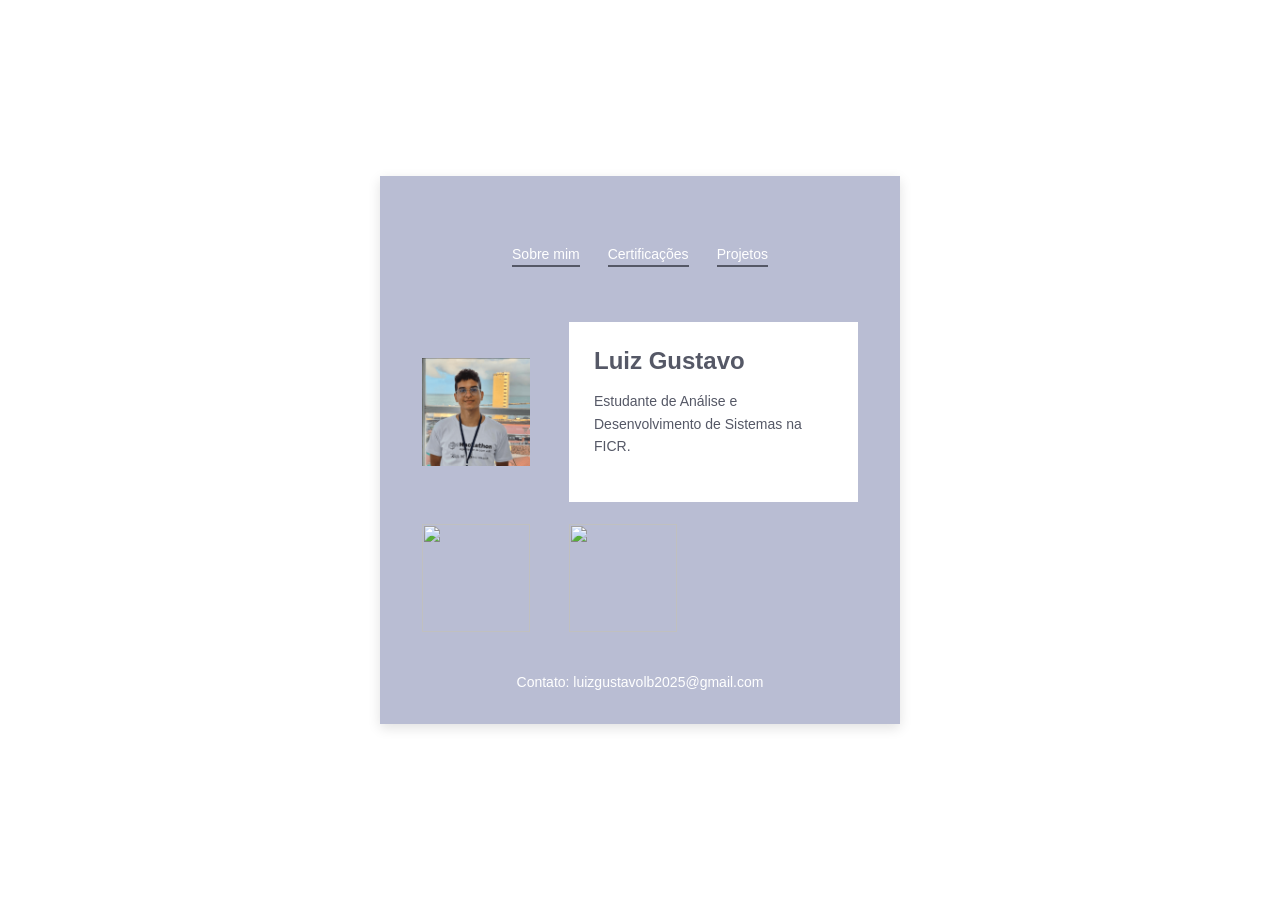
==== index.html @ f951f21f "first commit" ====
<!DOCTYPE html>
<html lang="pt-BR">
<head>
    <meta charset="UTF-8">
    <meta name="viewport" content="width=device-width, initial-scale=1.0">
    <link rel="stylesheet" href="stylesheet.css">
    <title>Luiz Gustavo | Portfólio</title>
</head>
<body>
    <div class="portfolio">
        <nav>
            <a href="index.html">Sobre mim</a>
            <a href="certificacoes.html">Certificações</a>
            <a href="projetos.html">Projetos</a>
        </nav>

        <main>
            <section id="sobre" class="apresentacao">
                <img src="foto_34.png" alt="Foto de Luiz Gustavo">

                <div class="conteudo">
                    <h1>Luiz Gustavo</h1>
                    <p>
                        Estudante de Análise e Desenvolvimento de Sistemas
                        na FICR.
                    </p>
                </div>
                <div>
                    <a href="https://www.linkedin.com/in/luiz-gustavo-p/" target="_blank">
                    <img src="https://skillicons.dev/icons?i=linkedin" />
                    </a>
                </div>
                <div>
                    <a href="https://github.com/CostelaGit" target="_blank">
                    <img src="https://skillicons.dev/icons?i=github" />
                    </a>
                </div>
            </section>
        </main>

        <footer>
            <p>Contato: luizgustavolb2025@gmail.com</p>
        </footer>
    </div>
</body>
</html>
---- stylesheet.css ----
* {
    box-sizing: border-box;
}

html {
    scroll-behavior: smooth;
}

body {
    margin: 0;
    min-height: 100vh;
    display: flex;
    align-items: center;
    justify-content: center;
    font-family: Arial, sans-serif;
    background: #ffffff;
    color: #ffffff;
}

.portfolio {
    width: min(520px, 90%);
    min-height: 455px;
    padding: 70px 42px 30px;
    background: #b9bdd3;
    box-shadow: 0 4px 12px rgb(0 0 0 / 12%);
}

nav {
    display: flex;
    justify-content: center;
    gap: 28px;
    margin-bottom: 55px;
}

nav a {
    padding-bottom: 3px;
    color: #ffffff;
    text-decoration: none;
    border-bottom: 2px solid #555866;
    font-size: 14px;
}

nav a:hover {
    color: #555866;
}

.apresentacao {
    display: grid;
    grid-template-columns: 125px 1fr;
    gap: 22px;
    align-items: center;
}

.apresentacao img {
    width: 108px;
    height: 108px;
    object-fit: cover;
}

.conteudo {
    min-height: 180px;
    padding: 25px;
    background: #ffffff;
    color: #555866;
}

h1 {
    margin: 0 0 15px;
    font-size: 24px;
}

h2 {
    margin-top: 45px;
    font-size: 22px;
}

p {
    line-height: 1.6;
    font-size: 14px;
}

footer {
    margin-top: 35px;
    text-align: center;
}

footer p {
    margin: 0;
}

@media (max-width: 600px) {
    .portfolio {
        padding: 40px 25px 25px;
    }

    nav {
        gap: 12px;
    }

    nav a {
        font-size: 12px;
    }

    .apresentacao {
        grid-template-columns: 1fr;
    }

    .apresentacao img {
        margin: auto;
    }
}
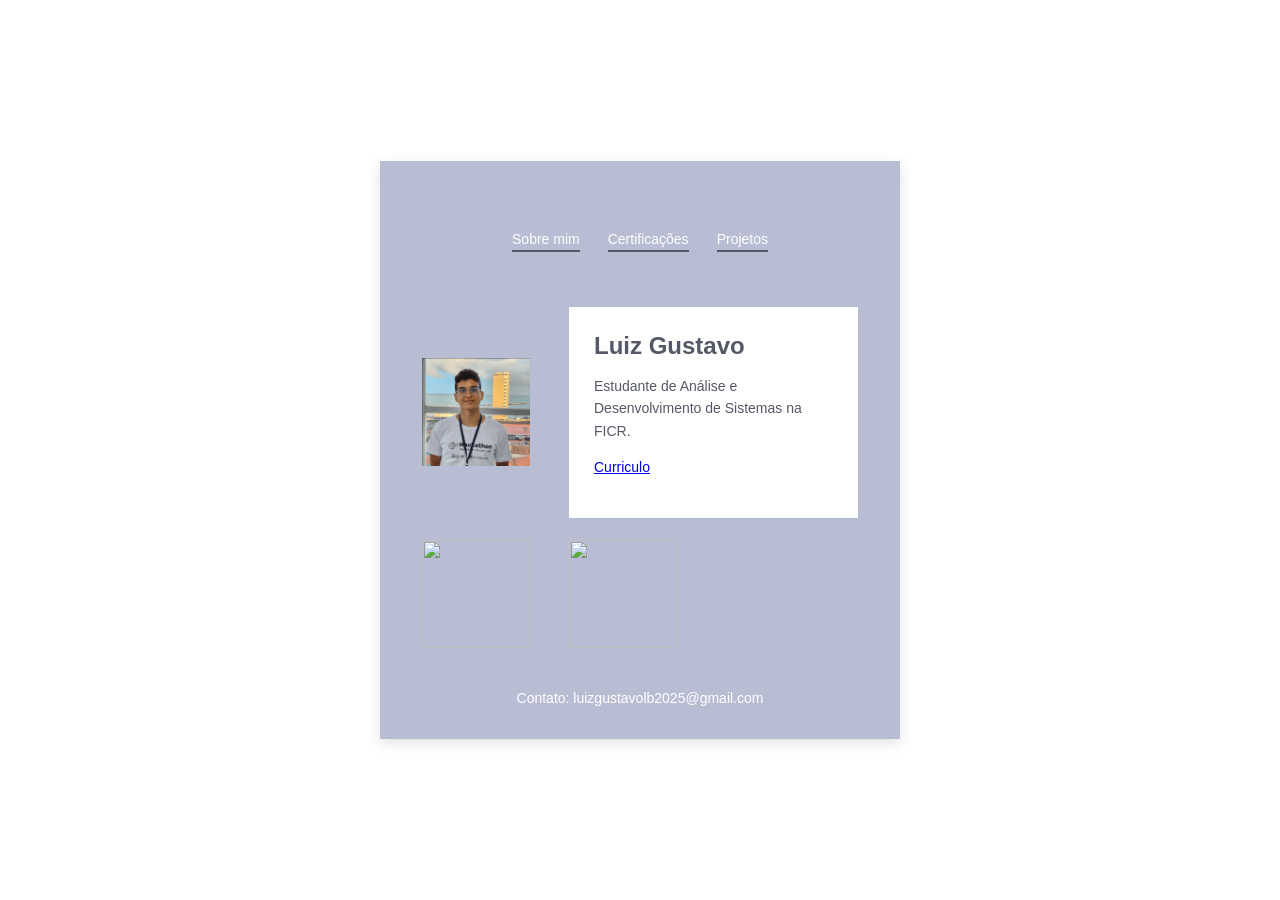
==== commit a8301f59: "modified:   index.html" ====
--- a/index.html
+++ b/index.html
@@ -1,11 +1,13 @@
 <!DOCTYPE html>
 <html lang="pt-BR">
+
 <head>
     <meta charset="UTF-8">
     <meta name="viewport" content="width=device-width, initial-scale=1.0">
     <link rel="stylesheet" href="stylesheet.css">
     <title>Luiz Gustavo | Portfólio</title>
 </head>
+
 <body>
     <div class="portfolio">
         <nav>
@@ -24,15 +26,16 @@
                         Estudante de Análise e Desenvolvimento de Sistemas
                         na FICR.
                     </p>
+                    <p><a href="https://docs.google.com/document/d/1E36CiFPSkiIh7ZCrXzx_bW3BkW_yOGWLFiGQ40H7_lo/edit?usp=sharing">Curriculo</a></p>
                 </div>
-                <div>
+                <div class="linkedin">
                     <a href="https://www.linkedin.com/in/luiz-gustavo-p/" target="_blank">
-                    <img src="https://skillicons.dev/icons?i=linkedin" />
+                        <img src="https://skillicons.dev/icons?i=linkedin" />
                     </a>
                 </div>
-                <div>
+                <div class="github">
                     <a href="https://github.com/CostelaGit" target="_blank">
-                    <img src="https://skillicons.dev/icons?i=github" />
+                        <img src="https://skillicons.dev/icons?i=github" />
                     </a>
                 </div>
             </section>
@@ -43,4 +46,5 @@
         </footer>
     </div>
 </body>
+
 </html>
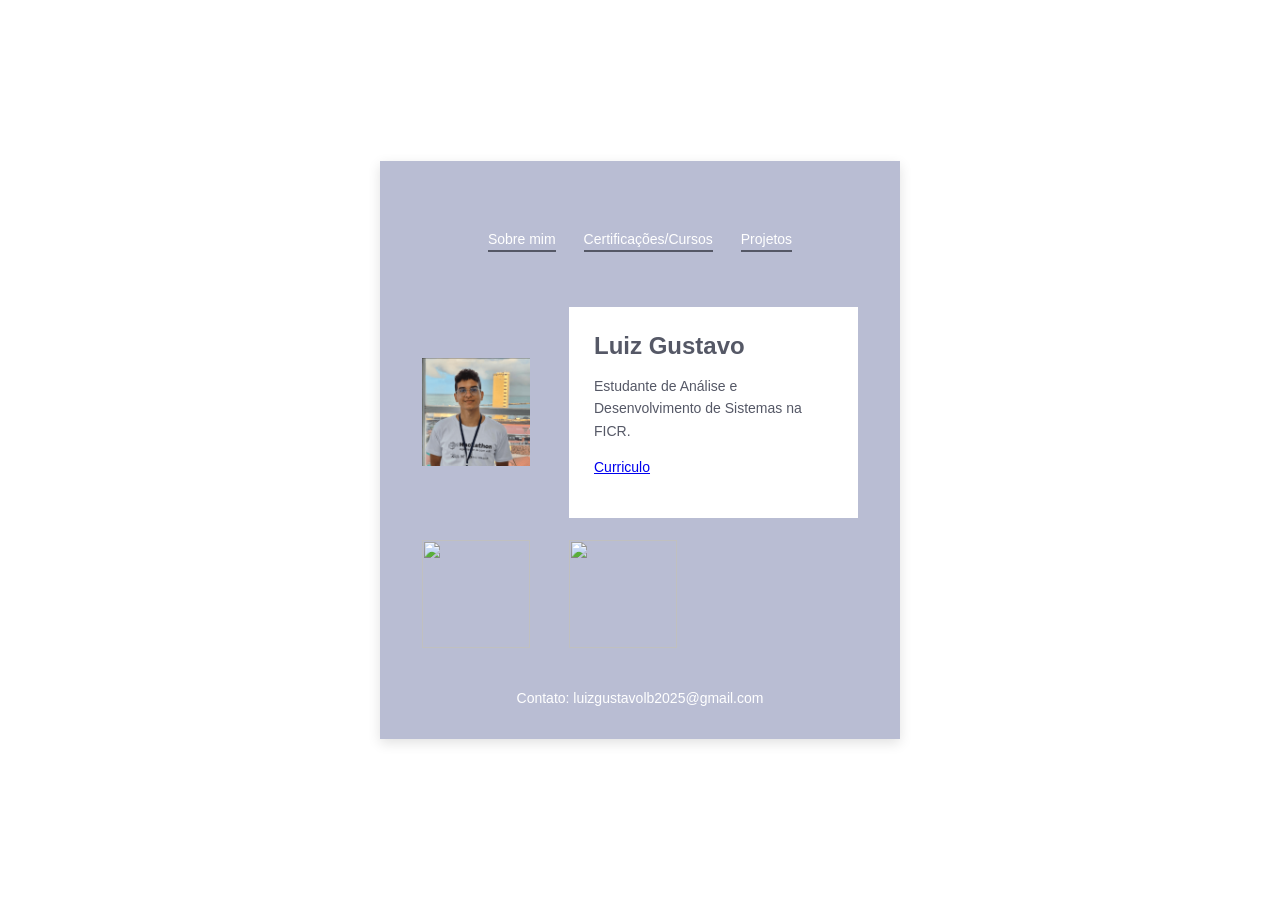
==== commit 3adaafae: "modified:   certificacoes.html 	modified:   index.html 	modified:   projetos.html" ====
--- a/index.html
+++ b/index.html
@@ -12,7 +12,7 @@
     <div class="portfolio">
         <nav>
             <a href="index.html">Sobre mim</a>
-            <a href="certificacoes.html">Certificações</a>
+            <a href="certificacoes.html">Certificações/Cursos</a>
             <a href="projetos.html">Projetos</a>
         </nav>
 
@@ -26,7 +26,7 @@
                         Estudante de Análise e Desenvolvimento de Sistemas
                         na FICR.
                     </p>
-                    <p><a href="https://docs.google.com/document/d/1E36CiFPSkiIh7ZCrXzx_bW3BkW_yOGWLFiGQ40H7_lo/edit?usp=sharing">Curriculo</a></p>
+                    <p><a href="Curriculum_.pdf">Curriculo</a></p>
                 </div>
                 <div class="linkedin">
                     <a href="https://www.linkedin.com/in/luiz-gustavo-p/" target="_blank">
